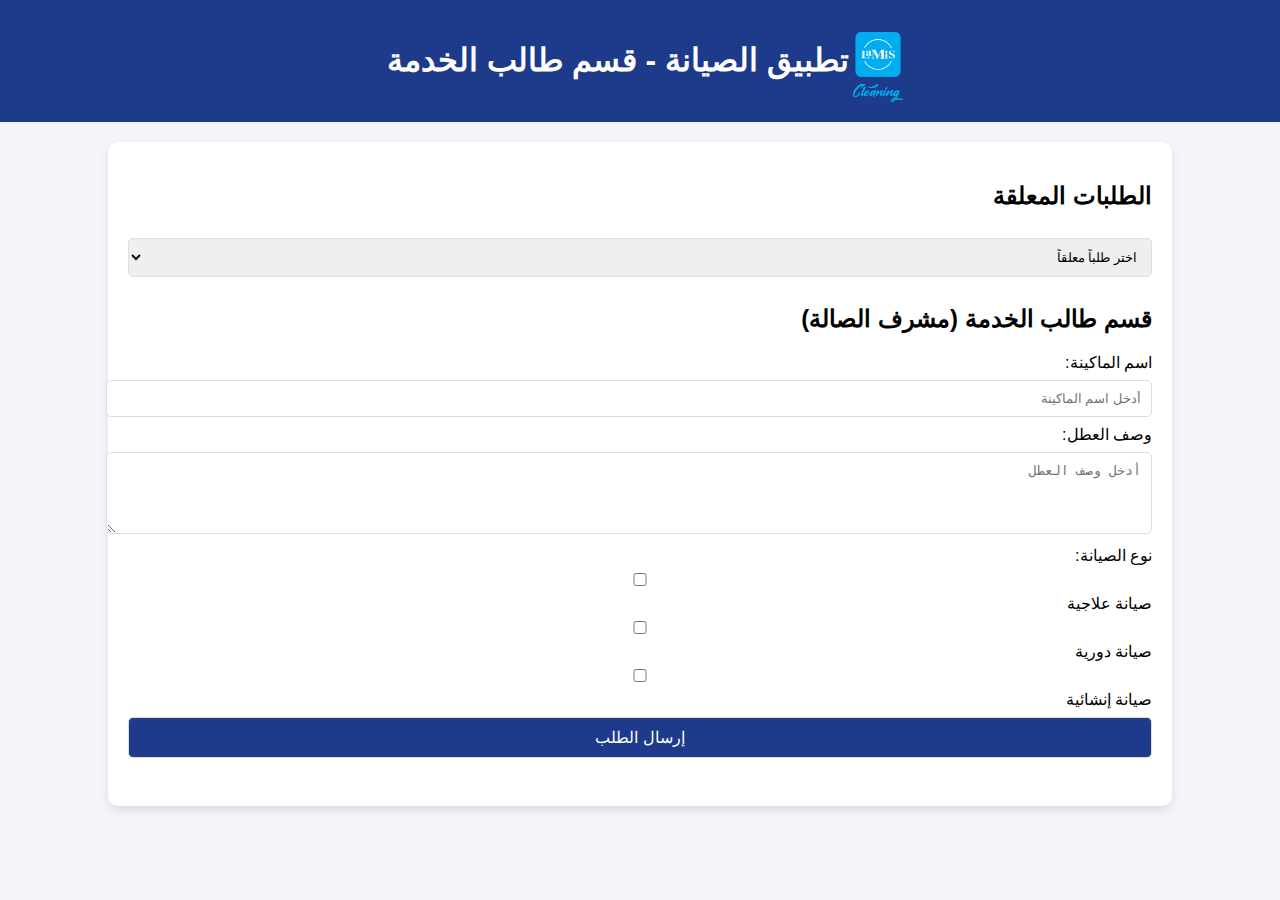
==== service-request.html.html @ 7502b12b "Add files via upload" ====
<!DOCTYPE html>
<html lang="ar">
<head>
    <meta charset="UTF-8">
    <meta name="viewport" content="width=device-width, initial-scale=1.0">
    <title>تطبيق الصيانة - قسم طالب الخدمة</title>
    <style>
        body {
            font-family: Arial, sans-serif;
            background-color: #f4f4f9;
            margin: 0;
            padding: 0;
            direction: rtl;
            text-align: right;
        }
        header {
            background-color: #1E3A8A;
            padding: 20px;
            text-align: center;
            color: white;
        }
        header img {
            width: 50px;
            vertical-align: middle;
        }
        h1 {
            display: inline-block;
            margin-left: 10px;
        }
        .container {
            width: 80%;
            margin: 20px auto;
            background-color: white;
            padding: 20px;
            border-radius: 10px;
            box-shadow: 0 4px 8px rgba(0,0,0,0.1);
        }
        .section {
            margin-bottom: 20px;
        }
        select, input, textarea, button {
            width: 100%;
            padding: 10px;
            margin: 8px 0;
            border: 1px solid #ddd;
            border-radius: 5px;
        }
        button {
            background-color: #1E3A8A;
            color: white;
            font-size: 16px;
            cursor: pointer;
        }
        button:hover {
            background-color: #1e2a61;
        }
    </style>
</head>
<body>

<header>
    <img src="lamis-logo.png" alt="شعار شركة لميس لصناعة المنظفات">
    <h1>تطبيق الصيانة - قسم طالب الخدمة</h1>
</header>

<div class="container">
    <div class="section" id="pending-requests">
        <h2>الطلبات المعلقة</h2>
        <select id="requests-dropdown" onchange="handleRequestSelection(event)">
            <option value="">اختر طلباً معلقاً</option>
        </select>
    </div>

    <div class="section" id="service-request">
        <h2>قسم طالب الخدمة (مشرف الصالة)</h2>
        <form id="serviceForm" onsubmit="return submitRequest(event)">
            <div class="form-group">
                <label for="machine-name">اسم الماكينة:</label>
                <input type="text" id="machine-name" placeholder="أدخل اسم الماكينة" required>
            </div>

            <div class="form-group">
                <label for="issue-description">وصف العطل:</label>
                <textarea id="issue-description" rows="4" placeholder="أدخل وصف العطل" required></textarea>
            </div>

            <div class="form-group">
                <label>نوع الصيانة:</label><br>
                <label for="maintenance-therapy">
                    <input type="checkbox" id="maintenance-therapy"> صيانة علاجية
                </label><br>
                <label for="maintenance-periodic">
                    <input type="checkbox" id="maintenance-periodic"> صيانة دورية
                </label><br>
                <label for="maintenance-structural">
                    <input type="checkbox" id="maintenance-structural"> صيانة إنشائية
                </label>
            </div>

            <button type="submit">إرسال الطلب</button>
        </form>
    </div>
</div>

<script>
    function updateRequestDropdown() {
        const requestsDropdown = document.getElementById("requests-dropdown");
        requestsDropdown.innerHTML = '<option value="">اختر طلباً معلقاً</option>';

        const requests = JSON.parse(localStorage.getItem("pendingRequests")) || [];
        
        requests.forEach((request, index) => {
            const option = document.createElement("option");
            option.value = index;
            option.textContent = `طلب ${index + 1}: ${request.machineName}`;
            requestsDropdown.appendChild(option);
        });
    }

    function submitRequest(event) {
        event.preventDefault();

        const machineName = document.getElementById("machine-name").value;
        const issueDescription = document.getElementById("issue-description").value;
        const maintenanceTherapy = document.getElementById("maintenance-therapy").checked;
        const maintenancePeriodic = document.getElementById("maintenance-periodic").checked;
        const maintenanceStructural = document.getElementById("maintenance-structural").checked;

        if (!machineName || !issueDescription || (!maintenanceTherapy && !maintenancePeriodic && !maintenanceStructural)) {
            alert("يرجى تعبئة جميع الحقول بشكل كامل.");
            return false;
        }

        const currentDateTime = new Date().toLocaleString();

        const request = {
            machineName,
            issueDescription,
            maintenanceTypes: {
                therapy: maintenanceTherapy,
                periodic: maintenancePeriodic,
                structural: maintenanceStructural
            },
            createdAt: currentDateTime
        };

        const pendingRequests = JSON.parse(localStorage.getItem("pendingRequests")) || [];
        pendingRequests.push(request);
        localStorage.setItem("pendingRequests", JSON.stringify(pendingRequests));

        updateRequestDropdown();

        window.location.href = 'service-request.html.html';
    }

    document.addEventListener("DOMContentLoaded", function() {
        updateRequestDropdown();
    });

    function handleRequestSelection(event) {
        const selectedRequestIndex = event.target.value;
        if (selectedRequestIndex !== "") {
            const requests = JSON.parse(localStorage.getItem("pendingRequests"));
            const selectedRequest = requests[selectedRequestIndex];
            sessionStorage.setItem("selectedRequest", JSON.stringify(selectedRequest));

            window.location.href = 'صفحة إنهاء .html';
        }
    }
</script>

</body>
</html>
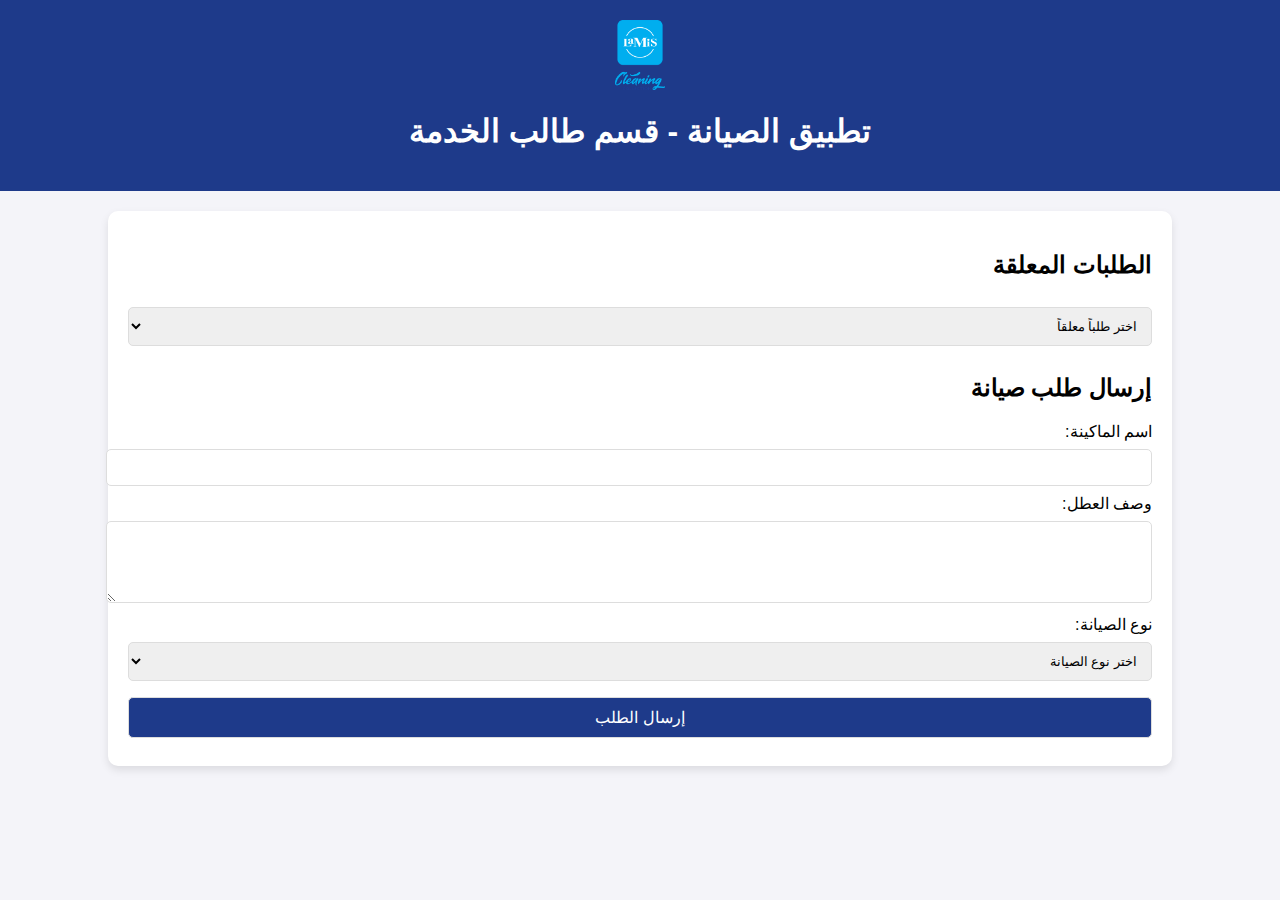
==== commit 7bbc8787: "Update service-request.html.html" ====
--- a/service-request.html.html
+++ b/service-request.html.html
@@ -23,10 +23,7 @@
             width: 50px;
             vertical-align: middle;
         }
-        h1 {
-            display: inline-block;
-            margin-left: 10px;
-        }
+
         .container {
             width: 80%;
             margin: 20px auto;
@@ -34,9 +31,6 @@
             padding: 20px;
             border-radius: 10px;
             box-shadow: 0 4px 8px rgba(0,0,0,0.1);
-        }
-        .section {
-            margin-bottom: 20px;
         }
         select, input, textarea, button {
             width: 100%;
@@ -50,9 +44,6 @@
             color: white;
             font-size: 16px;
             cursor: pointer;
-        }
-        button:hover {
-            background-color: #1e2a61;
         }
     </style>
 </head>
@@ -72,102 +63,28 @@
     </div>
 
     <div class="section" id="service-request">
-        <h2>قسم طالب الخدمة (مشرف الصالة)</h2>
+        <h2>إرسال طلب صيانة</h2>
         <form id="serviceForm" onsubmit="return submitRequest(event)">
-            <div class="form-group">
-                <label for="machine-name">اسم الماكينة:</label>
-                <input type="text" id="machine-name" placeholder="أدخل اسم الماكينة" required>
-            </div>
+            <label for="machine-name">اسم الماكينة:</label>
+            <input type="text" id="machine-name" required>
 
-            <div class="form-group">
-                <label for="issue-description">وصف العطل:</label>
-                <textarea id="issue-description" rows="4" placeholder="أدخل وصف العطل" required></textarea>
-            </div>
+            <label for="issue-description">وصف العطل:</label>
+            <textarea id="issue-description" rows="4" required></textarea>
 
-            <div class="form-group">
-                <label>نوع الصيانة:</label><br>
-                <label for="maintenance-therapy">
-                    <input type="checkbox" id="maintenance-therapy"> صيانة علاجية
-                </label><br>
-                <label for="maintenance-periodic">
-                    <input type="checkbox" id="maintenance-periodic"> صيانة دورية
-                </label><br>
-                <label for="maintenance-structural">
-                    <input type="checkbox" id="maintenance-structural"> صيانة إنشائية
-                </label>
-            </div>
+            <label for="maintenance-type">نوع الصيانة:</label>
+            <select id="maintenance-type" required>
+                <option value="">اختر نوع الصيانة</option>
+                <option value="علاجية">صيانة علاجية</option>
+                <option value="دورية">صيانة دورية</option>
+                <option value="إنشائية">صيانة إنشائية</option>
+            </select>
 
             <button type="submit">إرسال الطلب</button>
         </form>
     </div>
 </div>
 
-<script>
-    function updateRequestDropdown() {
-        const requestsDropdown = document.getElementById("requests-dropdown");
-        requestsDropdown.innerHTML = '<option value="">اختر طلباً معلقاً</option>';
-
-        const requests = JSON.parse(localStorage.getItem("pendingRequests")) || [];
-        
-        requests.forEach((request, index) => {
-            const option = document.createElement("option");
-            option.value = index;
-            option.textContent = `طلب ${index + 1}: ${request.machineName}`;
-            requestsDropdown.appendChild(option);
-        });
-    }
-
-    function submitRequest(event) {
-        event.preventDefault();
-
-        const machineName = document.getElementById("machine-name").value;
-        const issueDescription = document.getElementById("issue-description").value;
-        const maintenanceTherapy = document.getElementById("maintenance-therapy").checked;
-        const maintenancePeriodic = document.getElementById("maintenance-periodic").checked;
-        const maintenanceStructural = document.getElementById("maintenance-structural").checked;
-
-        if (!machineName || !issueDescription || (!maintenanceTherapy && !maintenancePeriodic && !maintenanceStructural)) {
-            alert("يرجى تعبئة جميع الحقول بشكل كامل.");
-            return false;
-        }
-
-        const currentDateTime = new Date().toLocaleString();
-
-        const request = {
-            machineName,
-            issueDescription,
-            maintenanceTypes: {
-                therapy: maintenanceTherapy,
-                periodic: maintenancePeriodic,
-                structural: maintenanceStructural
-            },
-            createdAt: currentDateTime
-        };
-
-        const pendingRequests = JSON.parse(localStorage.getItem("pendingRequests")) || [];
-        pendingRequests.push(request);
-        localStorage.setItem("pendingRequests", JSON.stringify(pendingRequests));
-
-        updateRequestDropdown();
-
-        window.location.href = 'service-request.html.html';
-    }
-
-    document.addEventListener("DOMContentLoaded", function() {
-        updateRequestDropdown();
-    });
-
-    function handleRequestSelection(event) {
-        const selectedRequestIndex = event.target.value;
-        if (selectedRequestIndex !== "") {
-            const requests = JSON.parse(localStorage.getItem("pendingRequests"));
-            const selectedRequest = requests[selectedRequestIndex];
-            sessionStorage.setItem("selectedRequest", JSON.stringify(selectedRequest));
-
-            window.location.href = 'صفحة إنهاء .html';
-        }
-    }
-</script>
+<script src="script.js"></script>
 
 </body>
 </html>
